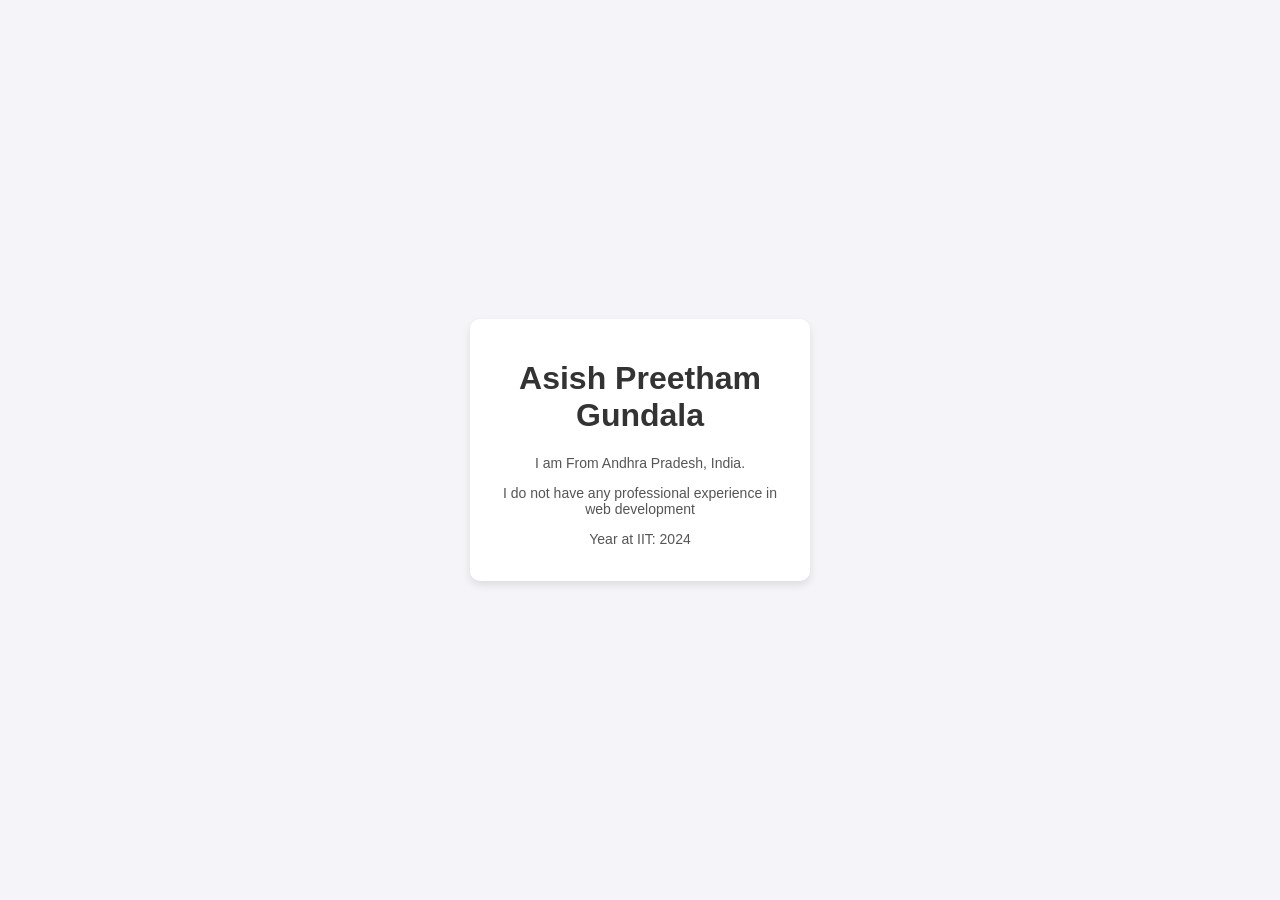
==== index.html @ 307e1fe2 "html" ====
<!DOCTYPE html>
<html lang="en">
<head>
    <meta charset="UTF-8">
    <meta name="viewport" content="width=device-width, initial-scale=1.0">
    <title>Personal Info Card</title>
    <style>
        body {
            font-family: Arial, sans-serif;
            background-color: #f4f4f9;
            display: flex;
            justify-content: center;
            align-items: center;
            height: 100vh;
            margin: 0;
        }
        .info-card {
            background-color: #ffffff;
            border-radius: 10px;
            box-shadow: 0 4px 8px rgba(0, 0, 0, 0.1);
            padding: 20px;
            width: 300px;
            text-align: center;
        }
        .info-card h1 {
            color: #333;
        }
        .info-card p {
            font-size: 14px;
            color: #555;
        }
    </style>
</head>
<body>
    <div class="info-card">
        <h1>Asish Preetham Gundala</h1>
        <p>I am From Andhra Pradesh, India.</p>
        <p>I do not have any professional experience in web development</p>
        <p>Year at IIT: 2024</p>
    </div>
</body>
</html>
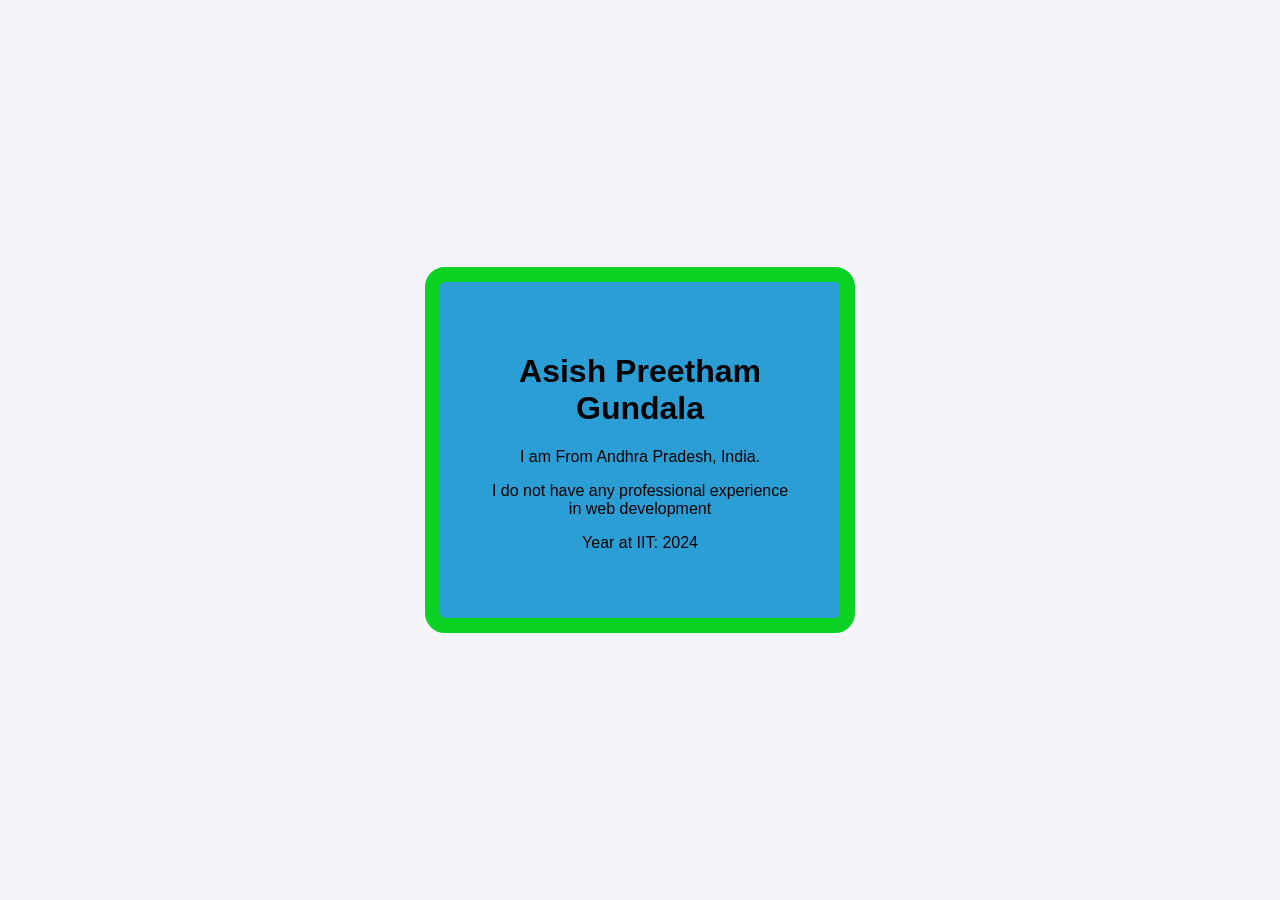
==== commit 8af8a6f1: "adding css" ====
--- a/index.html
+++ b/index.html
@@ -4,39 +4,18 @@
     <meta charset="UTF-8">
     <meta name="viewport" content="width=device-width, initial-scale=1.0">
     <title>Personal Info Card</title>
-    <style>
-        body {
-            font-family: Arial, sans-serif;
-            background-color: #f4f4f9;
-            display: flex;
-            justify-content: center;
-            align-items: center;
-            height: 100vh;
-            margin: 0;
-        }
-        .info-card {
-            background-color: #ffffff;
-            border-radius: 10px;
-            box-shadow: 0 4px 8px rgba(0, 0, 0, 0.1);
-            padding: 20px;
-            width: 300px;
-            text-align: center;
-        }
-        .info-card h1 {
-            color: #333;
-        }
-        .info-card p {
-            font-size: 14px;
-            color: #555;
-        }
-    </style>
+    <link rel="stylesheet" href="styles.css"/>
+
 </head>
 <body>
-    <div class="info-card">
-        <h1>Asish Preetham Gundala</h1>
-        <p>I am From Andhra Pradesh, India.</p>
-        <p>I do not have any professional experience in web development</p>
-        <p>Year at IIT: 2024</p>
+    <div class="container">
+        <div class="card">
+            <h1>Asish Preetham Gundala</h1>
+            <p>I am From Andhra Pradesh, India.</p>
+            <p>I do not have any professional experience in web development</p>
+            <p>Year at IIT: 2024</p>
+        </div>
     </div>
+ 
 </body>
 </html>
--- a/styles.css
+++ b/styles.css
@@ -0,0 +1,25 @@
+body {
+    font-family: Arial, sans-serif;
+    background-color: #f4f4f9;
+    display: flex;
+    justify-content: center;
+    align-items: center;
+    height: 100vh;
+    margin: 0;
+}
+.container{
+    padding: 150px;
+    background-color: rgb(44, 158, 214);
+    border: 15px solid rgb(10, 209, 34);
+    border-radius: 20px;
+    padding: 20px;
+    margin: 10px;
+}
+.card {
+    border-radius: 10px;
+    padding: 20px;
+    border: 20px;
+    width: 300px;
+    margin: 10px;
+    text-align: center;
+}
